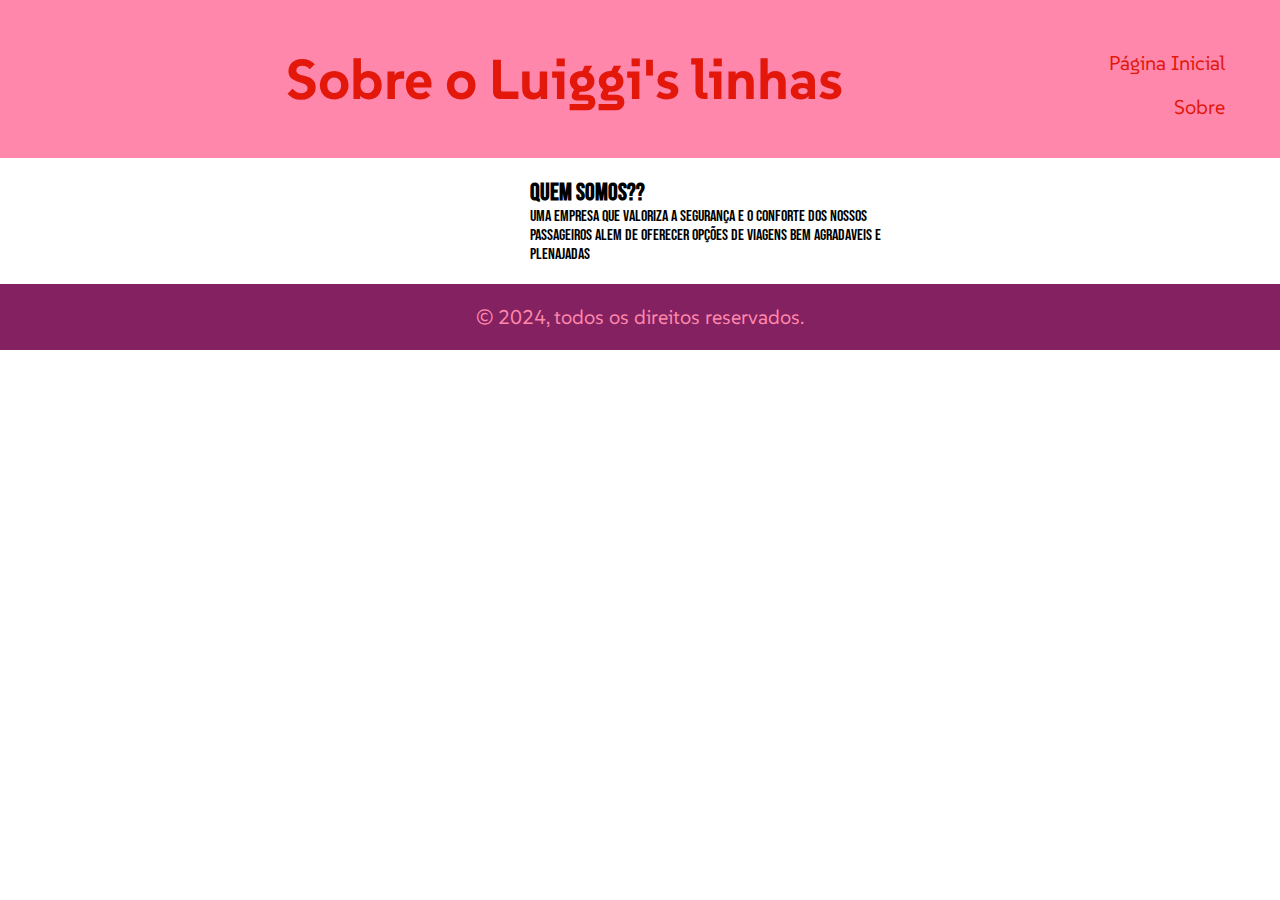
==== tripDetails.html @ 9dc3b42c "Add files via upload" ====
<!DOCTYPE html>
<html lang="pt-br">
<head>
    <meta charset="UTF-8">
    <meta name="viewport" content="width=device-width, initial-scale=1.0">
    <title>Luiggi's linhas</title>
    <link rel="stylesheet" href="style.css">
    <link rel="shortcut icon" href="assets/terra.png" type="image/png">
</head>
<body>
    <header class="cabecalho">
        <h1 class="cabecalho_titulo">Sobre o Luiggi's linhas </h1>
        <nav class="cabecalho_menu">
            <a class="cabecalho_menu_link" href="index.html">Página Inicial</a>
            <a class="cabecalho_menu_link" href="#sobre">Sobre</a>
        </nav>
    </header>

    <main class="apresentacao">
        <img class="apresentacao_imagem" src="assets/aviaoCerejeira.png" alt="">
        <section class="apresentacao_principal">
            <h2>Quem somos??</h2>
            <p class="apresentacao_texto">Uma empresa que valoriza a segurança e o conforte dos nossos passageiros alem de oferecer opções de viagens bem agradaveis e plenajadas</p>
        </section>
    </main>

    <footer class="rodape">
        <p class="rodape_texto">&copy; 2024, todos os direitos reservados.</p>
    </footer>

</body>
</html>
---- style.css ----
@import 
url('https://fonts.googleapis.com/css2?family=Bebas+Neue&family=SUSE:wght@100..800&display=swap');

:root{
    --cor-primaria: #FF87AB;
    --cor-segundaria: #E3170A;
    --cor-teciaria: #832161;

    --font-primaria: "Bebas Neue", sans-serif;
    --font-segundaria: "SUSE", sans-serif;
}

*{
    margin: 0%;
    padding: 0%;
}

a{
    color: black;
}

.cabecalho{
    background-color: var(--cor-primaria);
    color: var(--cor-segundaria);
    display: flex;
    justify-content: center;
    align-items: center;
    padding: 35px;
    font-size: 1.75rem;
    font-family: var(--font-segundaria);
}

.cabecalho_titulo{
    align-items: center;
    margin: auto;
}

.cabecalho_menu{
    display: flex;
    flex-direction: column;
    align-items: end;
}

.cabecalho_menu_link{
    padding: 15px 20px 3px 15px;
    text-decoration: none;
    color: var(--cor-segundaria);
    font-size: 1.25rem;
}

.cabecalho_menu_link:hover{
    color: var(--cor-teciaria);
}

.apresentacao{
    display: flex;
    flex-direction: row;
}

.apresentacao_imagem{
    width: 25%;
    padding: 50px 100px;
}

.apresentacao_principal{
    padding: 10px;
    display: flex;
    flex-direction: column;
    justify-content: center;
    font-family: var(--font-primaria);
    padding: 20px;
}

.apresentacao_texto{
    width: 50%;
    font-size: 1rem;
}

.apresentacao_icone{
    width: 3%;
}

.rodape{
    background-color: var(--cor-teciaria);
    color: var(--cor-primaria);
    padding: 20px;
    display: flex;
    justify-content: center;
    font-family: var(--font-segundaria);
}

.rodape_texto {
    font-size: 20px;
    text-align: center;
}
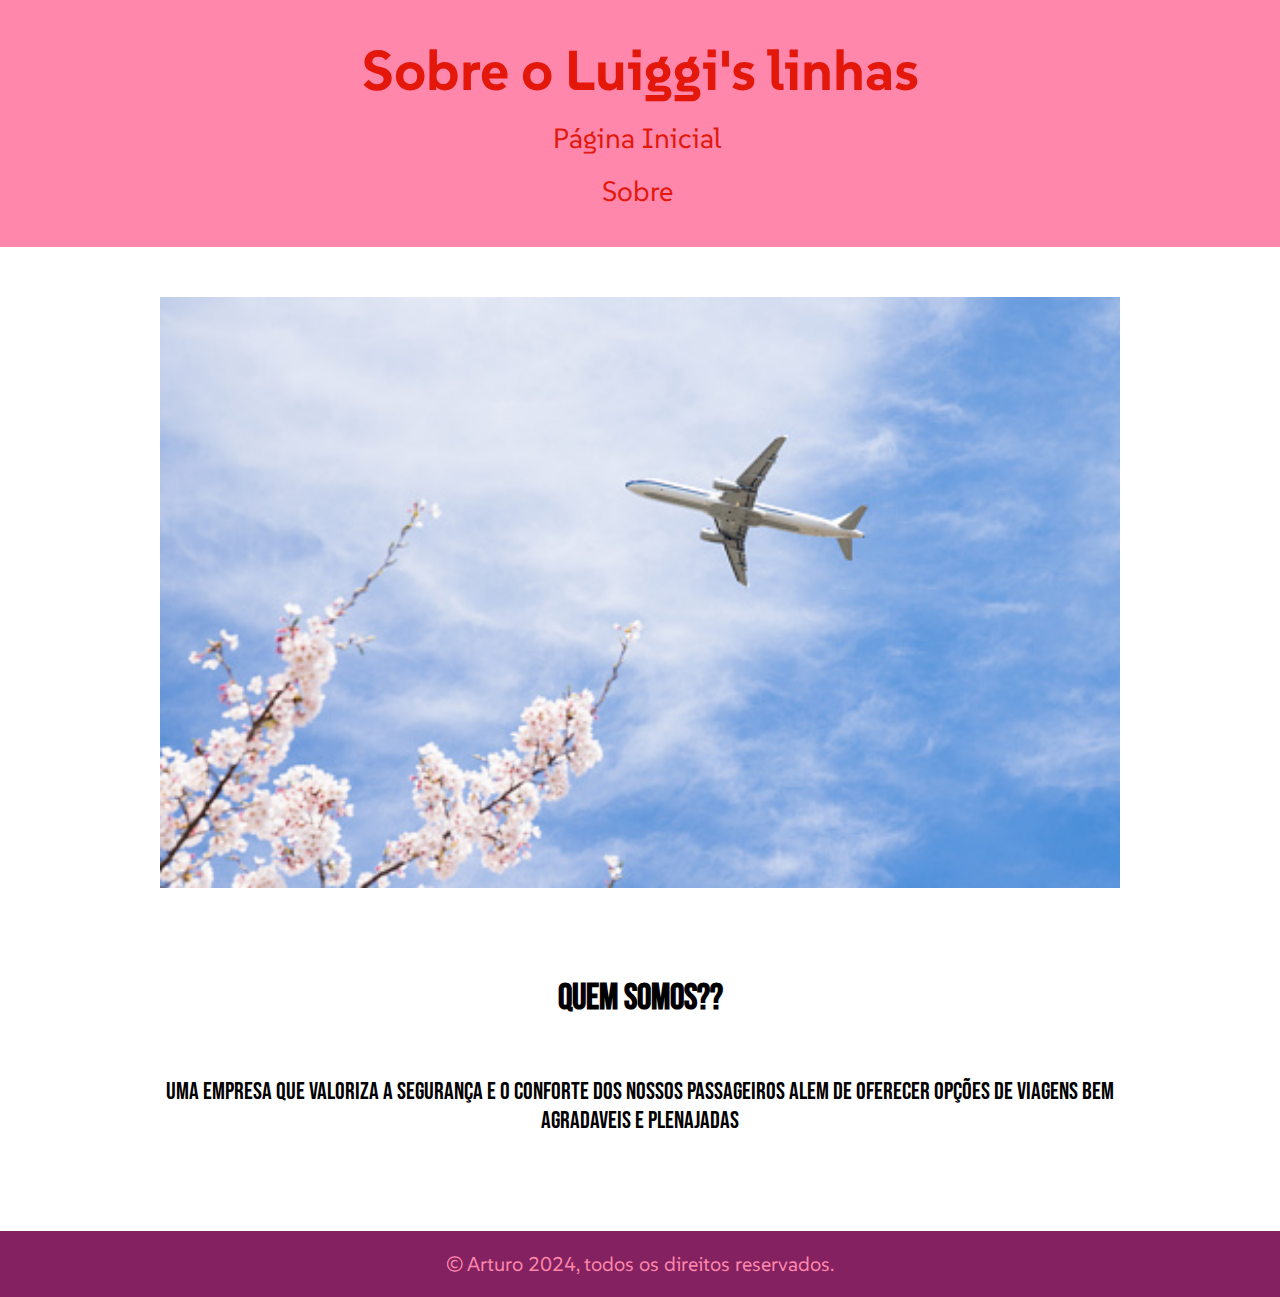
==== commit d6095e94: "Add files via upload" ====
--- a/tripDetails.html
+++ b/tripDetails.html
@@ -25,7 +25,7 @@
     </main>
 
     <footer class="rodape">
-        <p class="rodape_texto">&copy; 2024, todos os direitos reservados.</p>
+        <p class="rodape_texto">&copy; Arturo 2024, todos os direitos reservados.</p>
     </footer>
 
 </body>
--- a/style.css
+++ b/style.css
@@ -63,7 +63,6 @@
 }
 
 .apresentacao_principal{
-    padding: 10px;
     display: flex;
     flex-direction: column;
     justify-content: center;
@@ -72,12 +71,11 @@
 }
 
 .apresentacao_texto{
-    width: 50%;
     font-size: 1rem;
 }
 
 .apresentacao_icone{
-    width: 3%;
+    width: 1.5%;
 }
 
 .rodape{
@@ -92,4 +90,44 @@
 .rodape_texto {
     font-size: 20px;
     text-align: center;
+}
+
+@media (max-width: 1280px){
+    .cabecalho{
+        flex-direction: column;
+        text-align: center;
+    }
+
+    .cabecalho_menu{
+        align-items: center;
+    }
+
+    .cabecalho_menu_link{
+        font-size: 1.75rem;
+    }
+
+    .apresentacao{
+        flex-direction: column;
+        align-items: center;
+    }
+
+    .apresentacao_imagem{
+        width: 75%;
+    }
+
+    .apresentacao_principal{
+        text-align: center;
+        font-size: 1.5rem;
+        padding: 3%;
+    }
+    
+    .apresentacao_texto{
+        padding: 5%;
+        text-align: center;
+        font-size: 1.5rem;
+    }
+
+    .apresentacao_icone{
+        width: 3.5%;
+    }
 }